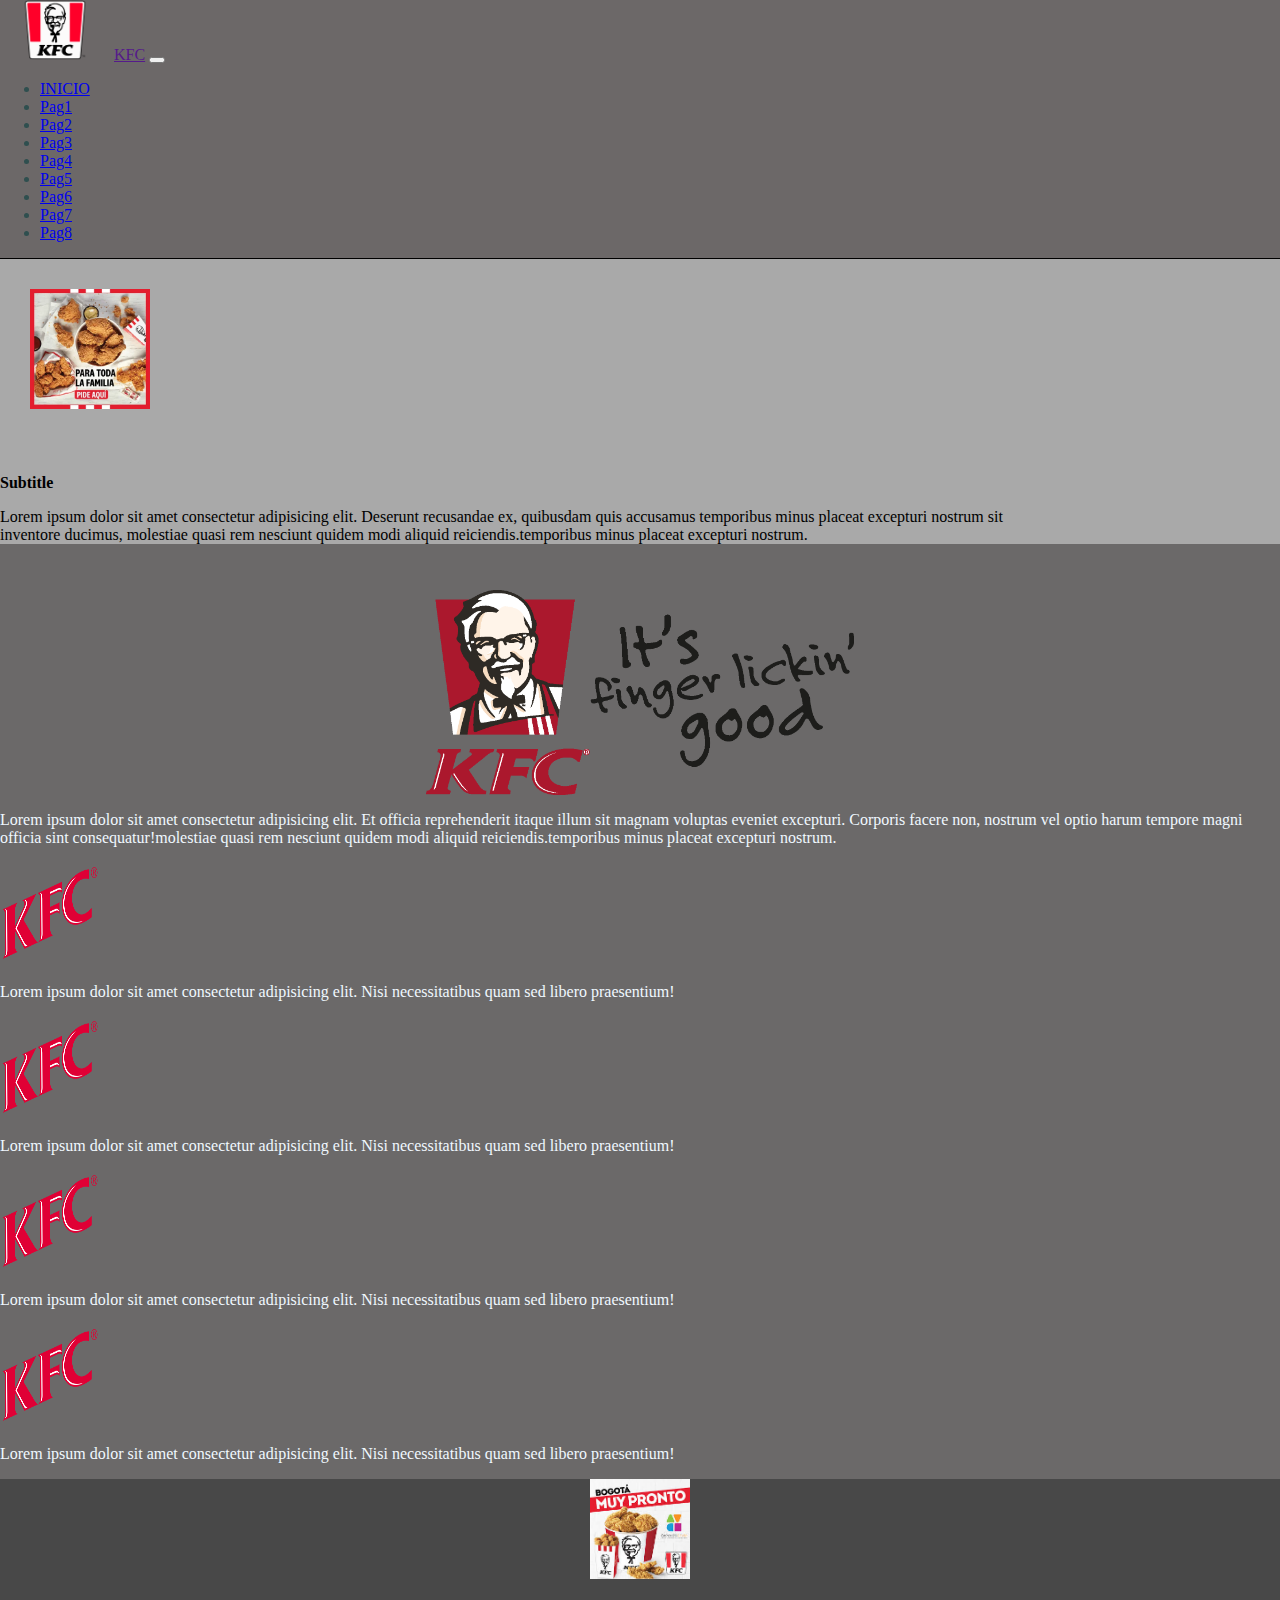
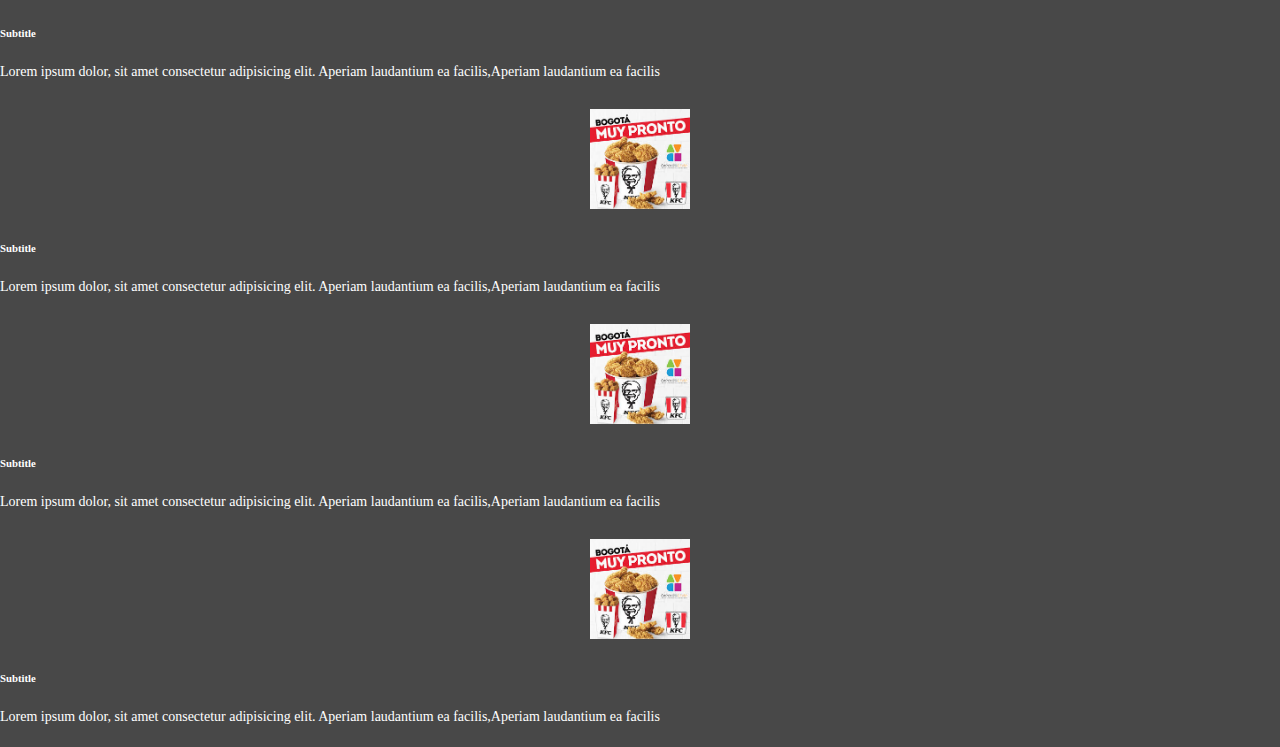
==== pages/pag1.html @ b111fa26 "Guia 2 Proyecto Maquetacion 9 paginas" ====
<!DOCTYPE html>
<html lang="es">
<head>
    <meta charset="UTF-8">
    <meta http-equiv="X-UA-Compatible" content="IE=edge">
    <meta name="viewport" content="width=device-width, initial-scale=1.0">
    <title>Pag1 KFC</title>
    <link href="https://cdn.jsdelivr.net/npm/bootstrap@5.2.0-beta1/dist/css/bootstrap.min.css" rel="stylesheet" integrity="sha384-0evHe/X+R7YkIZDRvuzKMRqM+OrBnVFBL6DOitfPri4tjfHxaWutUpFmBp4vmVor" crossorigin="anonymous">
    <link rel="stylesheet" href="../css/style.css">
    <link rel="shortcut icon" href="../img/favicon.ico" type="image/x-icon"> <!--Favicon-->
    <link rel="icon" href="../img/favicon.ico" type="image/x-icon"> <!--Favicon-->
</head>
<body>
        <nav class="navbar navbar-expand-lg bg-danger ">
            <div class="container-fluid">
            <img src="../img/logo2.png" width="110" height="60" class="d-inline-block align-text-top"> <!--Poner logo pequeño en la parte superior izquierda-->
              <a class="navbar-brand disabled" href="">KFC</a>
              <button class="navbar-toggler" type="button" data-bs-toggle="collapse" data-bs-target="#navbarNav" aria-controls="navbarNav" aria-expanded="false" aria-label="Toggle navigation">
                <span class="navbar-toggler-icon"></span>
              </button> 
                <div class="collapse navbar-collapse" id="navbarNav">               
                    <ul class="navbar-nav">
                        <li class="nav-item">
                            <a class="nav-link" aria-current="page" href="../index.html">INICIO</a>
                        </li>
                        <li class="nav-item">
                            <a class="nav-link" href="pag1.html">Pag1</a>
                        </li>
                        <li class="nav-item">
                            <a class="nav-link " href="pag2.html">Pag2</a>
                        </li>
                        <li class="nav-item">
                            <a class="nav-link " href="pag3.html">Pag3</a>
                        </li>
                        <li class="nav-item">
                            <a class="nav-link " href="pag4.html">Pag4</a>
                        </li>
                        <li class="nav-item">
                            <a class="nav-link " href="pag5.html">Pag5</a>
                        </li>
                        <li class="nav-item">
                            <a class="nav-link " href="pag6.html">Pag6</a>
                        </li>
                        <li class="nav-item">
                            <a class="nav-link " href="pag7.html">Pag7</a>
                        </li>
                        <li class="nav-item">
                            <a class="nav-link " href="pag8.html">Pag8</a>
                        </li>
                    </ul>
                </div>
            </div>
        </nav>
    <main>
        <div class="container-fluid">
             <div class="row grey">
                <div class="col-12 col-lg-2 ima1p1">
                    <img class="imagen1c1" src="../img/ipag1c1.png.webp" alt="">
                </div>
                <div class="col-12 col-lg-10">
                    <h4 class="h4pag1">Subtitle</h4>
                    <p class="txpag1l">Lorem ipsum dolor sit amet consectetur adipisicing elit. Deserunt recusandae ex, quibusdam quis accusamus temporibus minus placeat excepturi nostrum sit inventore ducimus, molestiae quasi rem nesciunt quidem modi aliquid reiciendis.temporibus minus placeat excepturi nostrum.</p>
                </div>
            </div>
        </div>     
        <div class="container fluid">
            <div class="row">
                <div class="col-12 col-lg-8 caja2p1">
                    <div class="col-12">
                        <img class="img2p1 mx-xx" src="../img/kfcconfrase.png" alt="">
                        <p class="px-5">Lorem ipsum dolor sit amet consectetur adipisicing elit. Et officia reprehenderit itaque illum sit magnam voluptas eveniet excepturi. Corporis facere non, nostrum vel optio harum tempore magni officia sint consequatur!molestiae quasi rem nesciunt quidem modi aliquid reiciendis.temporibus minus placeat excepturi nostrum.</p>
                    </div>
                    <div class="row text center px-3">
                        <div class="col-6 col-lg-3">
                            <img class="img3p1 mx-5" src="../img/kfcletra.png" alt="">
                            <p>Lorem ipsum dolor sit amet consectetur adipisicing elit. Nisi necessitatibus quam sed libero praesentium!</p>
                        </div>
                        <div class="col-6 col-lg-3">
                            <img class="img3p1 mx-5" src="../img/kfcletra.png" alt="">
                            <p>Lorem ipsum dolor sit amet consectetur adipisicing elit. Nisi necessitatibus quam sed libero praesentium!</p>
                        </div>
                        <div class="col-6 col-lg-3">
                            <img class="img3p1 mx-5" src="../img/kfcletra.png" alt="">
                            <p>Lorem ipsum dolor sit amet consectetur adipisicing elit. Nisi necessitatibus quam sed libero praesentium!</p>
                        </div>
                        <div class="col-6 col-lg-3">
                            <img class="img3p1 mx-5" src="../img/kfcletra.png" alt="">
                            <div>
                                <p>Lorem ipsum dolor sit amet consectetur adipisicing elit. Nisi necessitatibus quam sed libero praesentium!</p>
                            </div>
                        </div>
                    </div>
                </div>
                <div class="col-12 col-lg-4 caja3p1">
                    <div class="col-12 col-lg-12 caja3img1p1">
                        <div class="row">
                            <div class="col-4 jcc">
                                <img class="img3p1" src="../img/imgprom.jpg" alt="">
                            </div>
                            <div class="col-8 caja3imgp1">
                                <h6>Subtitle</h6>
                                <p>Lorem ipsum dolor, sit amet consectetur adipisicing elit. Aperiam laudantium ea facilis,Aperiam laudantium ea facilis</p>
                            </div>
                        </div>
                    </div>
                    <div class="col-12 caja3imgp1">
                        <div class="row">
                            <div class="col-4 jcc">
                                <img class="img3p1" src="../img/imgprom.jpg" alt="">
                            </div>
                            <div class="col-8">
                                <h6>Subtitle</h6>
                                <p>Lorem ipsum dolor, sit amet consectetur adipisicing elit. Aperiam laudantium ea facilis,Aperiam laudantium ea facilis</p>
                            </div>
                        </div>
                    </div>
                    <div class="col-12 caja3imgp1">
                        <div class="row">
                            <div class="col-4 jcc">
                                <img class="img3p1" src="../img/imgprom.jpg" alt="">
                            </div>
                            <div class="col-8">
                                <h6>Subtitle</h6>
                                <p>Lorem ipsum dolor, sit amet consectetur adipisicing elit. Aperiam laudantium ea facilis,Aperiam laudantium ea facilis</p>
                            </div>
                        </div>
                    </div>
                    <div class="col-12 caja3imgp1">
                        <div class="row">
                            <div class="col-4 jcc">
                                <img class="img3p1" src="../img/imgprom.jpg" alt="">
                            </div>
                            <div class="col-8">
                                <h6>Subtitle</h6>
                                <p>Lorem ipsum dolor, sit amet consectetur adipisicing elit. Aperiam laudantium ea facilis,Aperiam laudantium ea facilis</p>
                            </div>
                        </div>
                    </div>
                </div>
            </div>
        </div>    
    </main>
   
    <script src="https://cdn.jsdelivr.net/npm/bootstrap@5.2.0-beta1/dist/js/bootstrap.bundle.min.js" integrity="sha384-pprn3073KE6tl6bjs2QrFaJGz5/SUsLqktiwsUTF55Jfv3qYSDhgCecCxMW52nD2" crossorigin="anonymous"></script>
               
</body>
</html>
---- css/style.css ----
@import url(styleInicio.css);
@import url(stylepag1.css);
@import url(stylepag2.css);
@import url(stylepag3.css);
@import url(stylepag4.css);
@import url(stylepag5.css);
@import url(stylepag6.css);
@import url(stylepag7.css);
@import url(stylepag8.css);
:root{
    
    --clr-gray:rgba(75, 73, 73, 0.822);
    --clr-darkgrey:rgb(72 ,72, 72);
    --clr-grey:rgb(108, 104, 104);
    --clr-lightslategrey:darkgrey;
    
}
*{
    box-sizing: border-box;
}
body{
    padding: o;
    margin: 0;
}
nav{
    background-color: var(--clr-grey);
    border-bottom: 1px solid black;
}
main{
    background-color: var(--clr-gray);
}
.grey{
    background-color: var(--clr-lightslategrey);
}
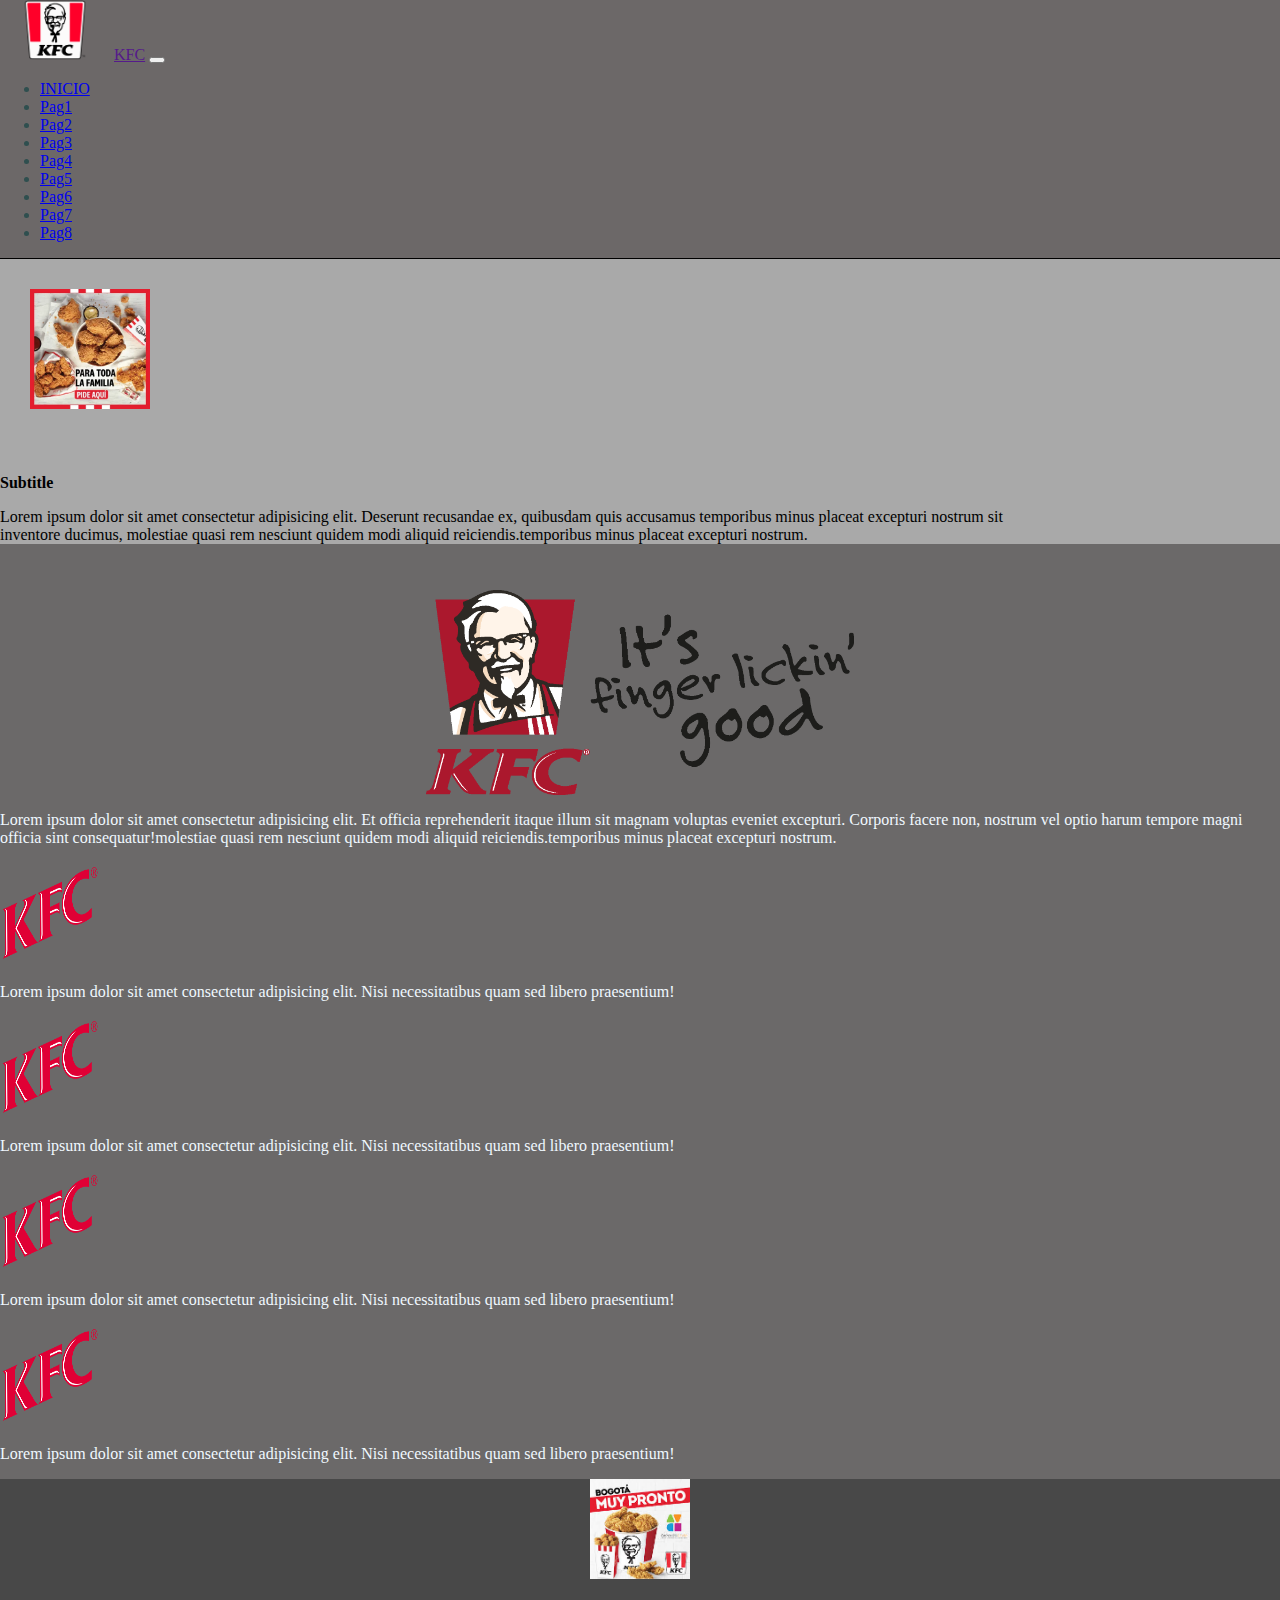
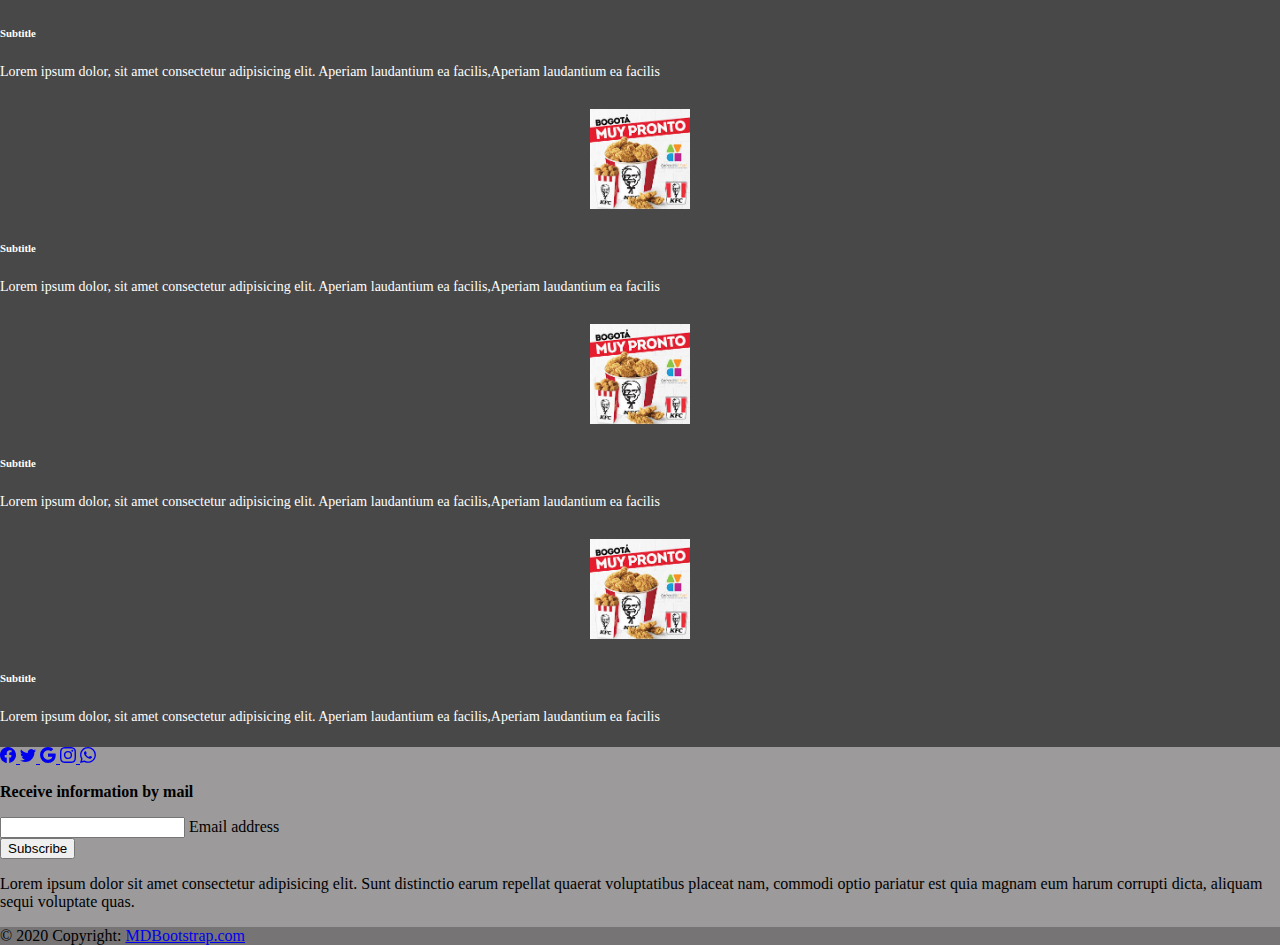
==== commit 2b96d70c: "9 Paginas (Se agrego footer)" ====
--- a/pages/pag1.html
+++ b/pages/pag1.html
@@ -140,6 +140,74 @@
             </div>
         </div>    
     </main>
+    <footer class="bg text-center text-white">
+        <div class="container p-4">
+          <section class="mb-4">
+            <!-- Facebook -->
+            <a class="btn btn-outline-light btn-floating m-1" href="#!" role="button">
+                <svg xmlns="http://www.w3.org/2000/svg" width="16" height="16" fill="currentColor" class="bi bi-facebook" viewBox="0 0 16 16">
+                    <path d="M16 8.049c0-4.446-3.582-8.05-8-8.05C3.58 0-.002 3.603-.002 8.05c0 4.017 2.926 7.347 6.75 7.951v-5.625h-2.03V8.05H6.75V6.275c0-2.017 1.195-3.131 3.022-3.131.876 0 1.791.157 1.791.157v1.98h-1.009c-.993 0-1.303.621-1.303 1.258v1.51h2.218l-.354 2.326H9.25V16c3.824-.604 6.75-3.934 6.75-7.951z"/>
+                  </svg>
+            </a>
+            <!-- Twitter -->
+            <a class="btn btn-outline-light btn-floating m-1" href="#!" role="button">
+                <svg xmlns="http://www.w3.org/2000/svg" width="16" height="16" fill="currentColor" class="bi bi-twitter" viewBox="0 0 16 16">
+                    <path d="M5.026 15c6.038 0 9.341-5.003 9.341-9.334 0-.14 0-.282-.006-.422A6.685 6.685 0 0 0 16 3.542a6.658 6.658 0 0 1-1.889.518 3.301 3.301 0 0 0 1.447-1.817 6.533 6.533 0 0 1-2.087.793A3.286 3.286 0 0 0 7.875 6.03a9.325 9.325 0 0 1-6.767-3.429 3.289 3.289 0 0 0 1.018 4.382A3.323 3.323 0 0 1 .64 6.575v.045a3.288 3.288 0 0 0 2.632 3.218 3.203 3.203 0 0 1-.865.115 3.23 3.23 0 0 1-.614-.057 3.283 3.283 0 0 0 3.067 2.277A6.588 6.588 0 0 1 .78 13.58a6.32 6.32 0 0 1-.78-.045A9.344 9.344 0 0 0 5.026 15z"/>
+                  </svg>
+            </a>
+            <!-- Google -->
+            <a class="btn btn-outline-light btn-floating m-1" href="#!" role="button"> 
+                <svg xmlns="http://www.w3.org/2000/svg" width="16" height="16" fill="currentColor" class="bi bi-google" viewBox="0 0 16 16">
+                    <path d="M15.545 6.558a9.42 9.42 0 0 1 .139 1.626c0 2.434-.87 4.492-2.384 5.885h.002C11.978 15.292 10.158 16 8 16A8 8 0 1 1 8 0a7.689 7.689 0 0 1 5.352 2.082l-2.284 2.284A4.347 4.347 0 0 0 8 3.166c-2.087 0-3.86 1.408-4.492 3.304a4.792 4.792 0 0 0 0 3.063h.003c.635 1.893 2.405 3.301 4.492 3.301 1.078 0 2.004-.276 2.722-.764h-.003a3.702 3.702 0 0 0 1.599-2.431H8v-3.08h7.545z"/>
+                  </svg>
+            </a>
+            <!-- Instagram -->
+            <a class="btn btn-outline-light btn-floating m-1" href="#!" role="button">
+                <svg xmlns="http://www.w3.org/2000/svg" width="16" height="16" fill="currentColor" class="bi bi-instagram" viewBox="0 0 16 16">
+                    <path d="M8 0C5.829 0 5.556.01 4.703.048 3.85.088 3.269.222 2.76.42a3.917 3.917 0 0 0-1.417.923A3.927 3.927 0 0 0 .42 2.76C.222 3.268.087 3.85.048 4.7.01 5.555 0 5.827 0 8.001c0 2.172.01 2.444.048 3.297.04.852.174 1.433.372 1.942.205.526.478.972.923 1.417.444.445.89.719 1.416.923.51.198 1.09.333 1.942.372C5.555 15.99 5.827 16 8 16s2.444-.01 3.298-.048c.851-.04 1.434-.174 1.943-.372a3.916 3.916 0 0 0 1.416-.923c.445-.445.718-.891.923-1.417.197-.509.332-1.09.372-1.942C15.99 10.445 16 10.173 16 8s-.01-2.445-.048-3.299c-.04-.851-.175-1.433-.372-1.941a3.926 3.926 0 0 0-.923-1.417A3.911 3.911 0 0 0 13.24.42c-.51-.198-1.092-.333-1.943-.372C10.443.01 10.172 0 7.998 0h.003zm-.717 1.442h.718c2.136 0 2.389.007 3.232.046.78.035 1.204.166 1.486.275.373.145.64.319.92.599.28.28.453.546.598.92.11.281.24.705.275 1.485.039.843.047 1.096.047 3.231s-.008 2.389-.047 3.232c-.035.78-.166 1.203-.275 1.485a2.47 2.47 0 0 1-.599.919c-.28.28-.546.453-.92.598-.28.11-.704.24-1.485.276-.843.038-1.096.047-3.232.047s-2.39-.009-3.233-.047c-.78-.036-1.203-.166-1.485-.276a2.478 2.478 0 0 1-.92-.598 2.48 2.48 0 0 1-.6-.92c-.109-.281-.24-.705-.275-1.485-.038-.843-.046-1.096-.046-3.233 0-2.136.008-2.388.046-3.231.036-.78.166-1.204.276-1.486.145-.373.319-.64.599-.92.28-.28.546-.453.92-.598.282-.11.705-.24 1.485-.276.738-.034 1.024-.044 2.515-.045v.002zm4.988 1.328a.96.96 0 1 0 0 1.92.96.96 0 0 0 0-1.92zm-4.27 1.122a4.109 4.109 0 1 0 0 8.217 4.109 4.109 0 0 0 0-8.217zm0 1.441a2.667 2.667 0 1 1 0 5.334 2.667 2.667 0 0 1 0-5.334z"/>
+                  </svg>
+            </a>
+            <!-- WhatsApp -->
+            <a class="btn btn-outline-light btn-floating m-1" href="#!" role="button">
+                <svg xmlns="http://www.w3.org/2000/svg" width="16" height="16" fill="currentColor" class="bi bi-whatsapp" viewBox="0 0 16 16">
+                    <path d="M13.601 2.326A7.854 7.854 0 0 0 7.994 0C3.627 0 .068 3.558.064 7.926c0 1.399.366 2.76 1.057 3.965L0 16l4.204-1.102a7.933 7.933 0 0 0 3.79.965h.004c4.368 0 7.926-3.558 7.93-7.93A7.898 7.898 0 0 0 13.6 2.326zM7.994 14.521a6.573 6.573 0 0 1-3.356-.92l-.24-.144-2.494.654.666-2.433-.156-.251a6.56 6.56 0 0 1-1.007-3.505c0-3.626 2.957-6.584 6.591-6.584a6.56 6.56 0 0 1 4.66 1.931 6.557 6.557 0 0 1 1.928 4.66c-.004 3.639-2.961 6.592-6.592 6.592zm3.615-4.934c-.197-.099-1.17-.578-1.353-.646-.182-.065-.315-.099-.445.099-.133.197-.513.646-.627.775-.114.133-.232.148-.43.05-.197-.1-.836-.308-1.592-.985-.59-.525-.985-1.175-1.103-1.372-.114-.198-.011-.304.088-.403.087-.088.197-.232.296-.346.1-.114.133-.198.198-.33.065-.134.034-.248-.015-.347-.05-.099-.445-1.076-.612-1.47-.16-.389-.323-.335-.445-.34-.114-.007-.247-.007-.38-.007a.729.729 0 0 0-.529.247c-.182.198-.691.677-.691 1.654 0 .977.71 1.916.81 2.049.098.133 1.394 2.132 3.383 2.992.47.205.84.326 1.129.418.475.152.904.129 1.246.08.38-.058 1.171-.48 1.338-.943.164-.464.164-.86.114-.943-.049-.084-.182-.133-.38-.232z"/>
+                  </svg>
+            </a>
+          </section>
+          <section class="">
+            <form action="">
+              <div class="row d-flex justify-content-center">
+                <div class="col-auto">
+                  <p class="pt-2">
+                    <strong>Receive information by mail</strong>
+                  </p>
+                </div>
+                <div class="col-md-5 col-12">
+                  <!-- Email input -->
+                  <div class="form-outline form-white mb-4">
+                    <input type="email" id="form5Example21" class="form-control" />
+                    <label class="form-label" for="form5Example21">Email address</label>
+                  </div>
+                </div>
+                <div class="col-auto">
+                  <button type="submit" class="btn btn-outline-light mb-4">Subscribe</button>
+                </div>
+              </div>
+            </form>
+          </section>
+          <section class="mb-4">
+            <p>
+              Lorem ipsum dolor sit amet consectetur adipisicing elit. Sunt distinctio earum
+              repellat quaerat voluptatibus placeat nam, commodi optio pariatur est quia magnam
+              eum harum corrupti dicta, aliquam sequi voluptate quas.
+            </p>
+          </section>
+        </div>
+        <div class="text-center p-3" style="background-color:rgba(99, 97, 97, 0.658);">
+          © 2020 Copyright:
+          <a class="text-white" href="https://mdbootstrap.com/">MDBootstrap.com</a>
+        </div> 
+      </footer>
    
     <script src="https://cdn.jsdelivr.net/npm/bootstrap@5.2.0-beta1/dist/js/bootstrap.bundle.min.js" integrity="sha384-pprn3073KE6tl6bjs2QrFaJGz5/SUsLqktiwsUTF55Jfv3qYSDhgCecCxMW52nD2" crossorigin="anonymous"></script>
                
